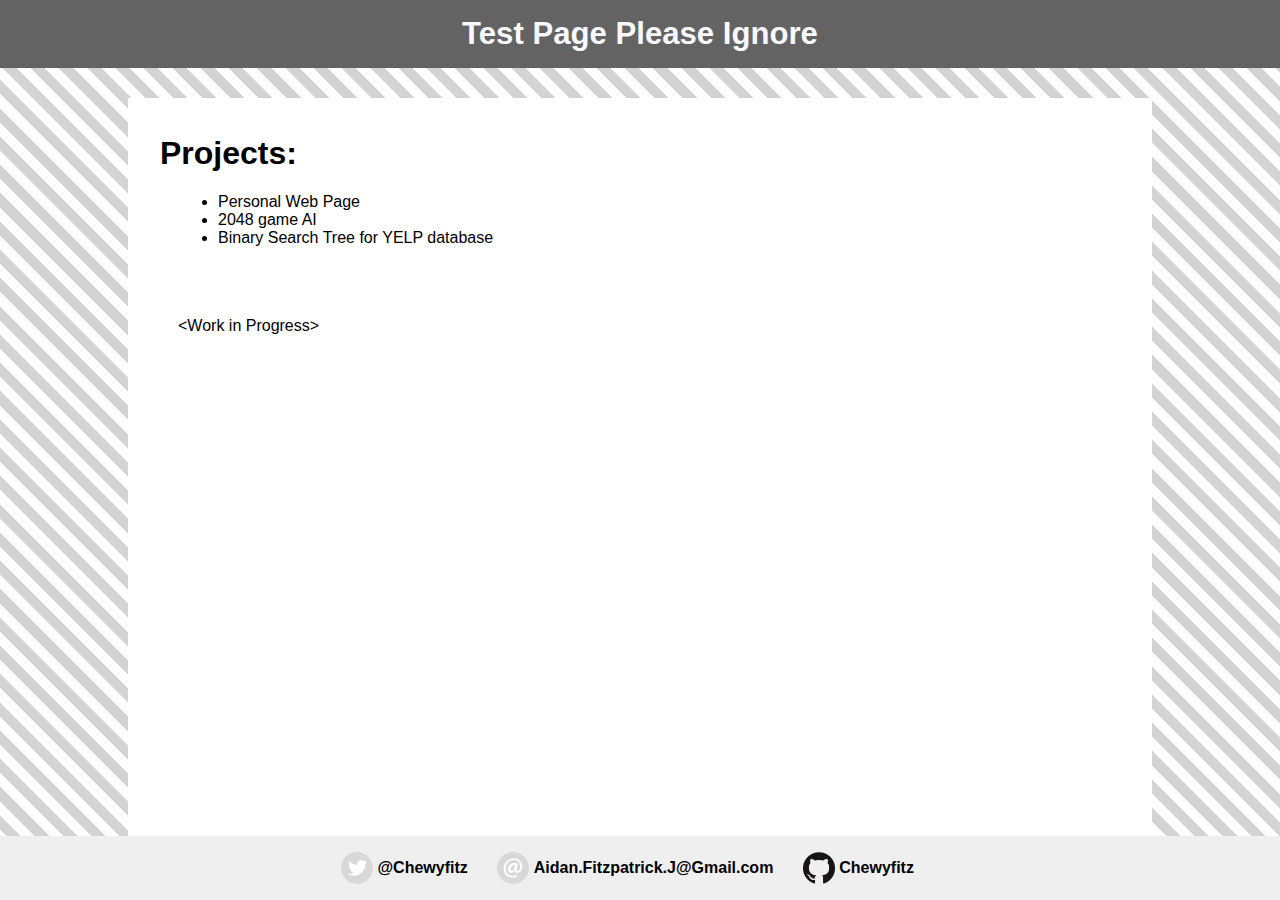
==== code.html @ c21263e1 "v1.02b" ====
<html>
	<head>
		<title> Aidan Fitzpatrick</title>
		<link rel="stylesheet" href="style.css" />
		<link rel="icon" href="favicon.ico" />

	</head>
	<body>
		<div class="header">
			Test Page Please Ignore
		</div>

		<!--##################################################-->

		<div class="body">
			<h1>Projects: </h1>
			<div class="text_para">
				<ul>
					<li> Personal Web Page </li>
					<li> 2048 game AI </li>
					<li> Binary Search Tree for YELP database </li>
				</ul>
				<br /><br /><br />
				&lt;Work in Progress&gt;
			</div>

		</div>

		<!--##################################################-->

		<div class="footer">
			<a href="http://twitter.com/chewyfitz">
				<img src="img/twitter.png" class="footbutton" />
				<div class="footbutton">
					@Chewyfitz
				</div>
			</a>

			<a href="mailto:aidan.fitzpatrick.j@Gmail.com">
				<img src="img/@.png" class="footbutton" />
				<div class="footbutton">
					Aidan.Fitzpatrick.J@Gmail.com
				</div>
			</a>

			<a href="http://github.com/chewyfitz">
				<img src="img/github.png" class="footbutton" />
				<div class="footbutton">
					Chewyfitz
				</div>
			</a>
		</div>
	</body>
</html>
---- style.css ----
html {
	height: 100%;
	/*box-sizing: border-box;*/
}
body{
	position: relative;
	margin: 0px;/*
	margin-left: 10%;
	margin-right: 10%;*/
	font-family: Arial;
	background: repeating-linear-gradient(
		45deg,
		white,
		white 10px,
		lightgrey 10px,
		lightgrey 20px
	);
}

div.header{
	display: inline-block;

	font-weight: bold;
	font-size: 3.5ch;
	color: ghostwhite;
	text-align: center;
	background-color: #636363;

	width: 50%;
	padding: 1rem;
	padding-left:25%;
	padding-right:25%;
	margin-bottom:30px;
}
div.text_para{
	/*rgin: TT RR BB LL*/
	margin: 10 18 10 18;
}

div.body{
	background: white;
	width: 75%;
	padding: 2.5%;
	margin-left: 10%;
	margin-right:10%;
	min-height: 75%;
}
div.body>h1:first-child{
	margin-top:5px;
}

div.footer{
	position: absolute;
	right: 0;
	bottom: 0;
	left: 0;
	padding: 1rem;
	background-color: #efefef;
	text-align: center;
}
div.footer>a{
	text-decoration: none;
	color: black;
	padding-right: 25px;
}

.footbutton{
	display: inline-block;
}
img.footbutton{
	height:2rem;
	vertical-align: middle;
}
div.footbutton{
	font-weight: bold;
	vertical-align: middle;
}
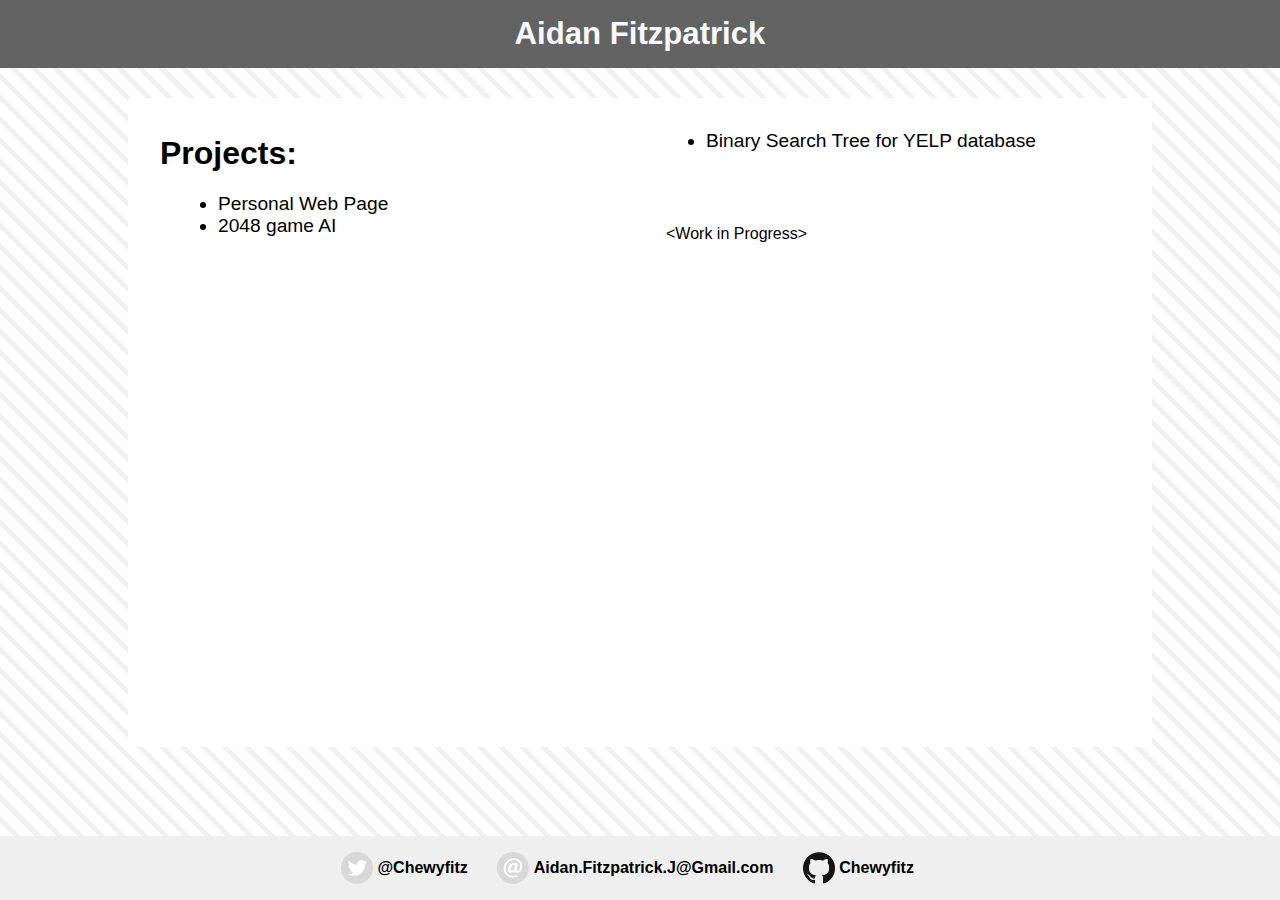
==== commit 24bf419a: "v0.03" ====
--- a/code.html
+++ b/code.html
@@ -7,7 +7,7 @@
 	</head>
 	<body>
 		<div class="header">
-			Test Page Please Ignore
+			Aidan Fitzpatrick
 		</div>
 
 		<!--##################################################-->
--- a/style.css
+++ b/style.css
@@ -12,8 +12,8 @@
 		45deg,
 		white,
 		white 10px,
-		lightgrey 10px,
-		lightgrey 20px
+		#f1f1f1 10px,
+		#f1f1f1 15px
 	);
 }
 
@@ -32,10 +32,15 @@
 	padding-right:25%;
 	margin-bottom:30px;
 }
+
 div.text_para{
 	/*rgin: TT RR BB LL*/
 	margin: 10 18 10 18;
 }
+div.text_para>*{
+	font-size: 1.2em;
+}
+
 
 div.body{
 	background: white;
@@ -43,7 +48,10 @@
 	padding: 2.5%;
 	margin-left: 10%;
 	margin-right:10%;
-	min-height: 75%;
+	min-height: 65%;
+	-webkit-column-count: 2; /* Chrome, Safari, Opera */
+    -moz-column-count: 2; /* Firefox */
+    column-count: 2;
 }
 div.body>h1:first-child{
 	margin-top:5px;
